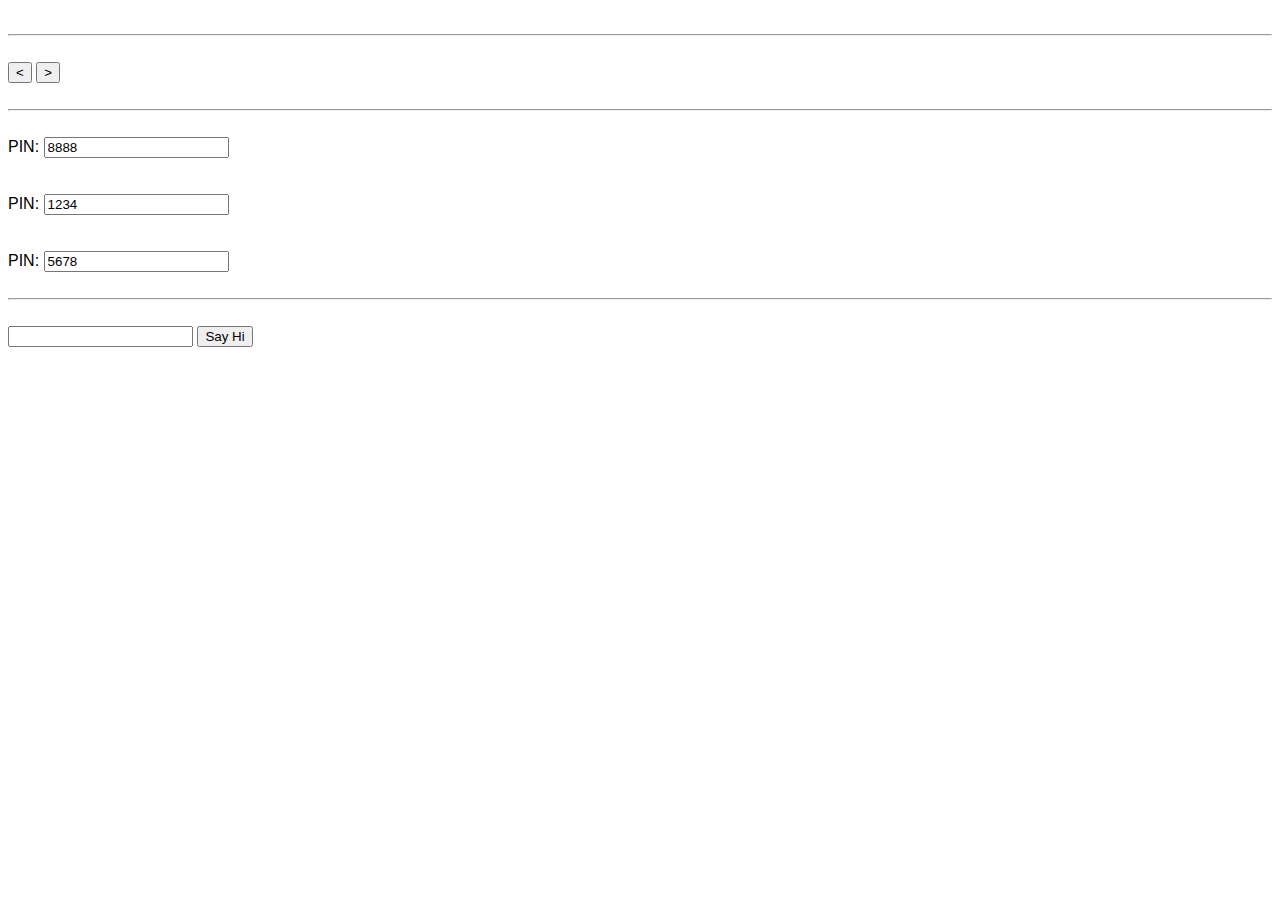
==== public/index.html @ 278bf9be "Finish stimulus handbook exercises" ====
<!doctype html>
<html>
<head>
  <meta charset="utf-8">
  <link rel="stylesheet" href="main.css">
  <script src="bundle.js" async></script>
</head>
<body>
  <div data-controller="content-loader" 
       data-content-loader-url="/messages.html"
       data-content-loader-refresh-interval="5000">
  </div>

  <br><hr><br>

  <div data-controller="slideshow" data-slideshow-index="0">
    <div data-target="slideshow.slide" class="slide">🐵</div>
    <div data-target="slideshow.slide" class="slide">🙊</div>
    <div data-target="slideshow.slide" class="slide">🙈</div>
    <div data-target="slideshow.slide" class="slide">🙉</div>

    <button data-action="slideshow#previous"> < </button>
    <button data-action="slideshow#next"> > </button>
  </div>

  <br><hr><br>

  <div data-controller="clipboard">
    PIN: <input data-target="clipboard.source" type="text" value="8888" readonly>
    <button data-action="clipboard#copy" class="clipboard-btn">Copy that Jawn</button>
  </div>

  <br><br>
  
  <div data-controller="clipboard">
    PIN: <input data-target="clipboard.source" type="text" value="1234" readonly>
    <button data-action="clipboard#copy" class="clipboard-btn">Copy that Jawn</button>
  </div>

  <br><br>
  
  <div data-controller="clipboard">
    PIN: <input data-target="clipboard.source" type="text" value="5678" readonly>
    <a href="#" data-action="clipboard#copy" class="clipboard-btn">Copy that Jawn</a>
  </div>

  <br><hr><br>

  <div data-controller="hello">
    <input data-target="hello.name" type="text">
    <button data-action="click->hello#greet">Say Hi</button>
  </div>
</body>
</html>
---- public/main.css ----
body {
  font-family: -apple-system, BlinkMacSystemFont, Helvetica, Arial, sans-serif;
}

.clipboard-btn {
  display: none;
}

.clipboard--supported .clipboard-btn {
  display: initial;
}

.slide {
  display: none;
}

.slide.slide--current {
  display: block;
  font-size: 5rem;
}
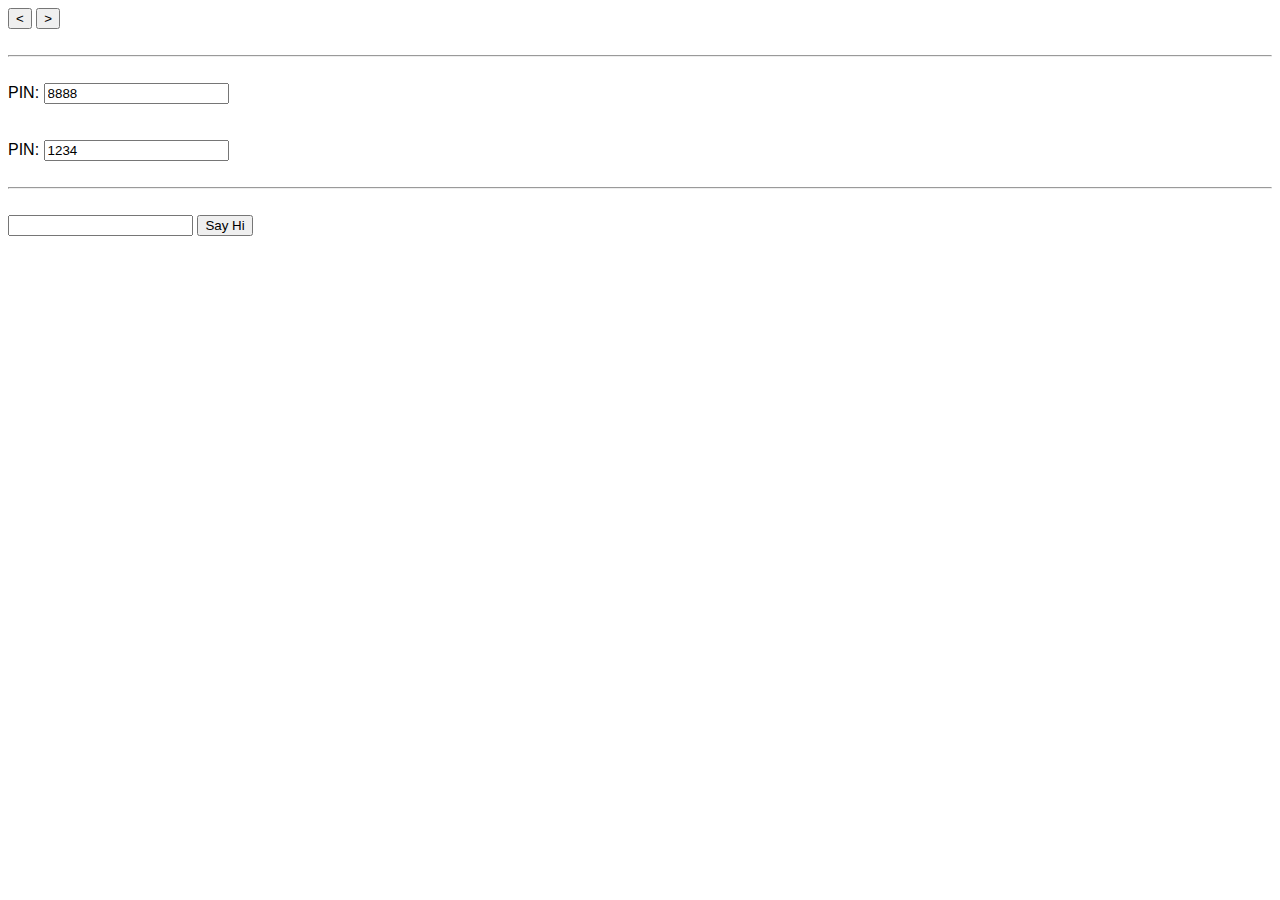
==== commit 3a08cf97: "Move content loader example" ====
--- a/public/index.html
+++ b/public/index.html
@@ -6,13 +6,6 @@
   <script src="bundle.js" async></script>
 </head>
 <body>
-  <div data-controller="content-loader" 
-       data-content-loader-url="/messages.html"
-       data-content-loader-refresh-interval="5000">
-  </div>
-
-  <br><hr><br>
-
   <div data-controller="slideshow" data-slideshow-index="0">
     <div data-target="slideshow.slide" class="slide">🐵</div>
     <div data-target="slideshow.slide" class="slide">🙊</div>
@@ -27,21 +20,14 @@
 
   <div data-controller="clipboard">
     PIN: <input data-target="clipboard.source" type="text" value="8888" readonly>
-    <button data-action="clipboard#copy" class="clipboard-btn">Copy that Jawn</button>
+    <button data-action="clipboard#copy" class="clipboard-btn">Copy</button>
   </div>
 
   <br><br>
-  
+
   <div data-controller="clipboard">
     PIN: <input data-target="clipboard.source" type="text" value="1234" readonly>
-    <button data-action="clipboard#copy" class="clipboard-btn">Copy that Jawn</button>
-  </div>
-
-  <br><br>
-  
-  <div data-controller="clipboard">
-    PIN: <input data-target="clipboard.source" type="text" value="5678" readonly>
-    <a href="#" data-action="clipboard#copy" class="clipboard-btn">Copy that Jawn</a>
+    <button data-action="clipboard#copy" class="clipboard-btn">Copy</button>
   </div>
 
   <br><hr><br>
--- a/public/main.css
+++ b/public/main.css
@@ -16,5 +16,5 @@
 
 .slide.slide--current {
   display: block;
-  font-size: 5rem;
+  font-size: 10rem;
 }